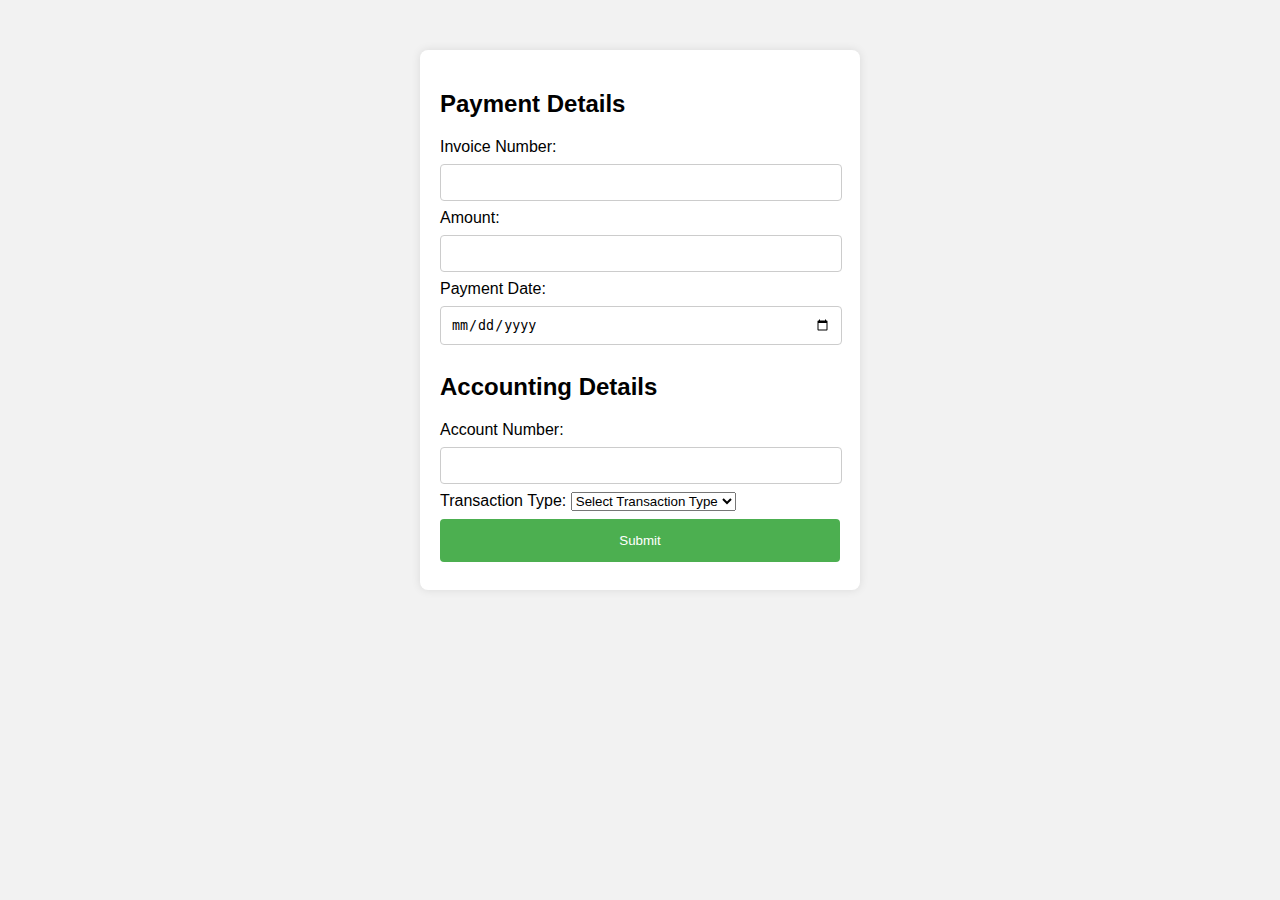
==== payment&accounting.html @ edd314ee "first commit" ====
<!DOCTYPE html>
<html lang="en">
<head>
    <meta charset="UTF-8">
    <meta name="viewport" content="width=device-width, initial-scale=1.0">
    <title>Payment and Accounting</title>
    <style>
        body {
            font-family: Arial, sans-serif;
            margin: 0;
            padding: 0;
            background-color: #f2f2f2;
        }
        form {
            background-color: #fff;
            max-width: 400px;
            margin: 50px auto;
            padding: 20px;
            border-radius: 8px;
            box-shadow: 0 0 10px rgba(0, 0, 0, 0.1);
        }
        input[type="text"], input[type="number"], input[type="date"] {
            width: calc(100% - 20px);
            margin: 8px 0;
            padding: 10px;
            border: 1px solid #ccc;
            border-radius: 4px;
        }
        input[type="submit"] {
            background-color: #4CAF50;
            color: white;
            padding: 14px 20px;
            margin: 8px 0;
            border: none;
            border-radius: 4px;
            cursor: pointer;
            width: 100%;
        }
        input[type="submit"]:hover {
            background-color: #45a049;
        }
    </style>
</head>
<body>

<form action="#" method="post">
    <h2>Payment Details</h2>
    <label for="invoice_number">Invoice Number:</label>
    <input type="text" id="invoice_number" name="invoice_number" required>

    <label for="amount">Amount:</label>
    <input type="number" id="amount" name="amount" required>

    <label for="payment_date">Payment Date:</label>
    <input type="date" id="payment_date" name="payment_date" required>

    <h2>Accounting Details</h2>
    <label for="account_number">Account Number:</label>
    <input type="text" id="account_number" name="account_number" required>

    <label for="transaction_type">Transaction Type:</label>
    <select id="transaction_type" name="transaction_type" required>
        <option value="">Select Transaction Type</option>
        <option value="Income">Income</option>
        <option value="Expense">Expense</option>
        <option value="Transfer">Transfer</option>
    </select>

    <input type="submit" value="Submit">
</form>

</body>
</html>
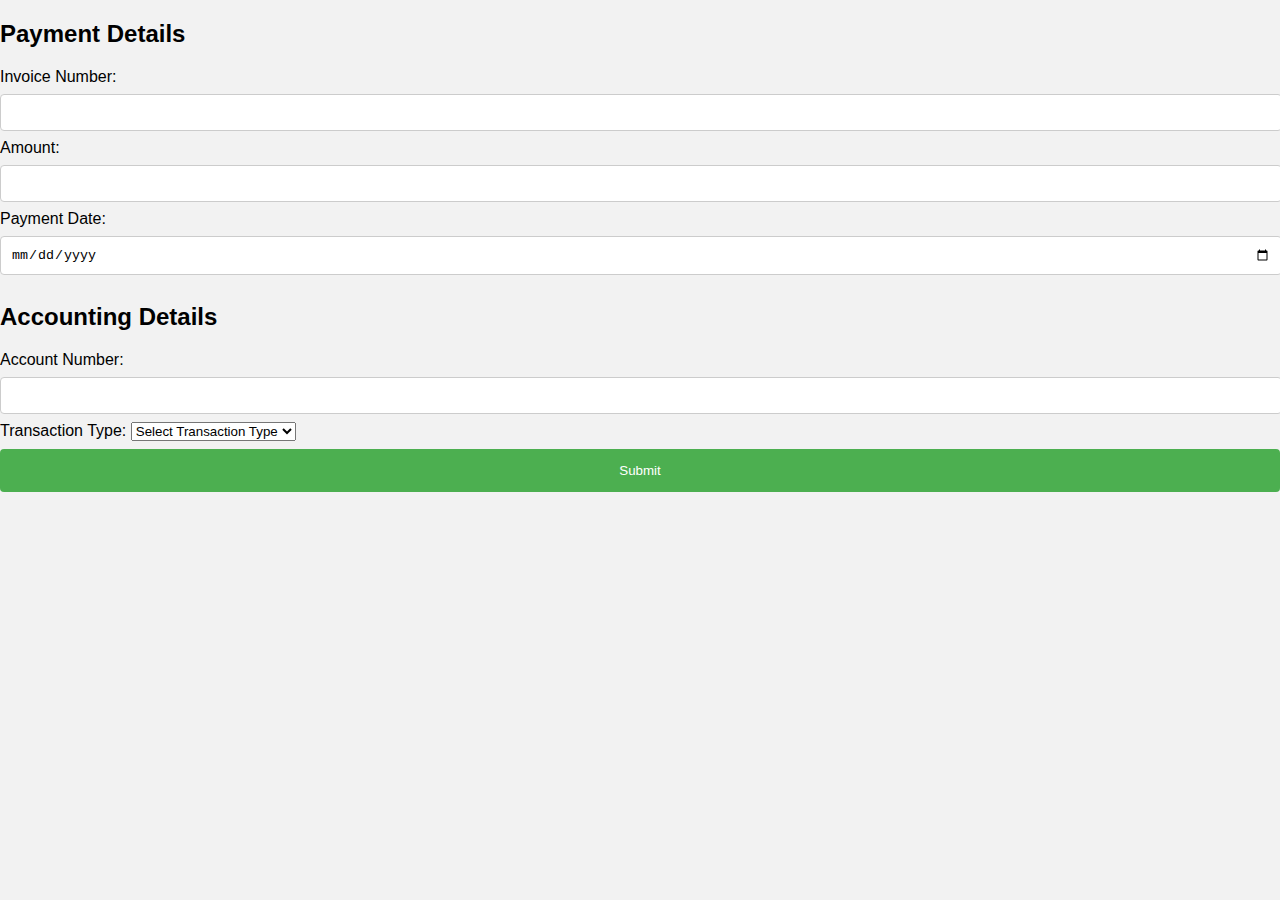
==== commit 76e72f25: "added" ====
--- a/payment&accounting.html
+++ b/payment&accounting.html
@@ -39,34 +39,37 @@
         input[type="submit"]:hover {
             background-color: #45a049;
         }
+        .submit-link {
+            text-decoration: none;
+            color: white;
+        }
     </style>
 </head>
 <body>
 
-<form action="#" method="post">
     <h2>Payment Details</h2>
     <label for="invoice_number">Invoice Number:</label>
-    <input type="text" id="invoice_number" name="invoice_number" required>
+    <input type="text" id="invoice_number" name="invoice_number">
 
     <label for="amount">Amount:</label>
-    <input type="number" id="amount" name="amount" required>
+    <input type="number" id="amount" name="amount">
 
     <label for="payment_date">Payment Date:</label>
-    <input type="date" id="payment_date" name="payment_date" required>
+    <input type="date" id="payment_date" name="payment_date">
 
     <h2>Accounting Details</h2>
     <label for="account_number">Account Number:</label>
-    <input type="text" id="account_number" name="account_number" required>
+    <input type="text" id="account_number" name="account_number">
 
     <label for="transaction_type">Transaction Type:</label>
-    <select id="transaction_type" name="transaction_type" required>
+    <select id="transaction_type" name="transaction_type">
         <option value="">Select Transaction Type</option>
         <option value="Income">Income</option>
         <option value="Expense">Expense</option>
         <option value="Transfer">Transfer</option>
     </select>
 
-    <input type="submit" value="Submit">
+    <a href="logistics.html" class="submit-link"><input type="submit" value="Submit"></a>
 </form>
 
 </body>
